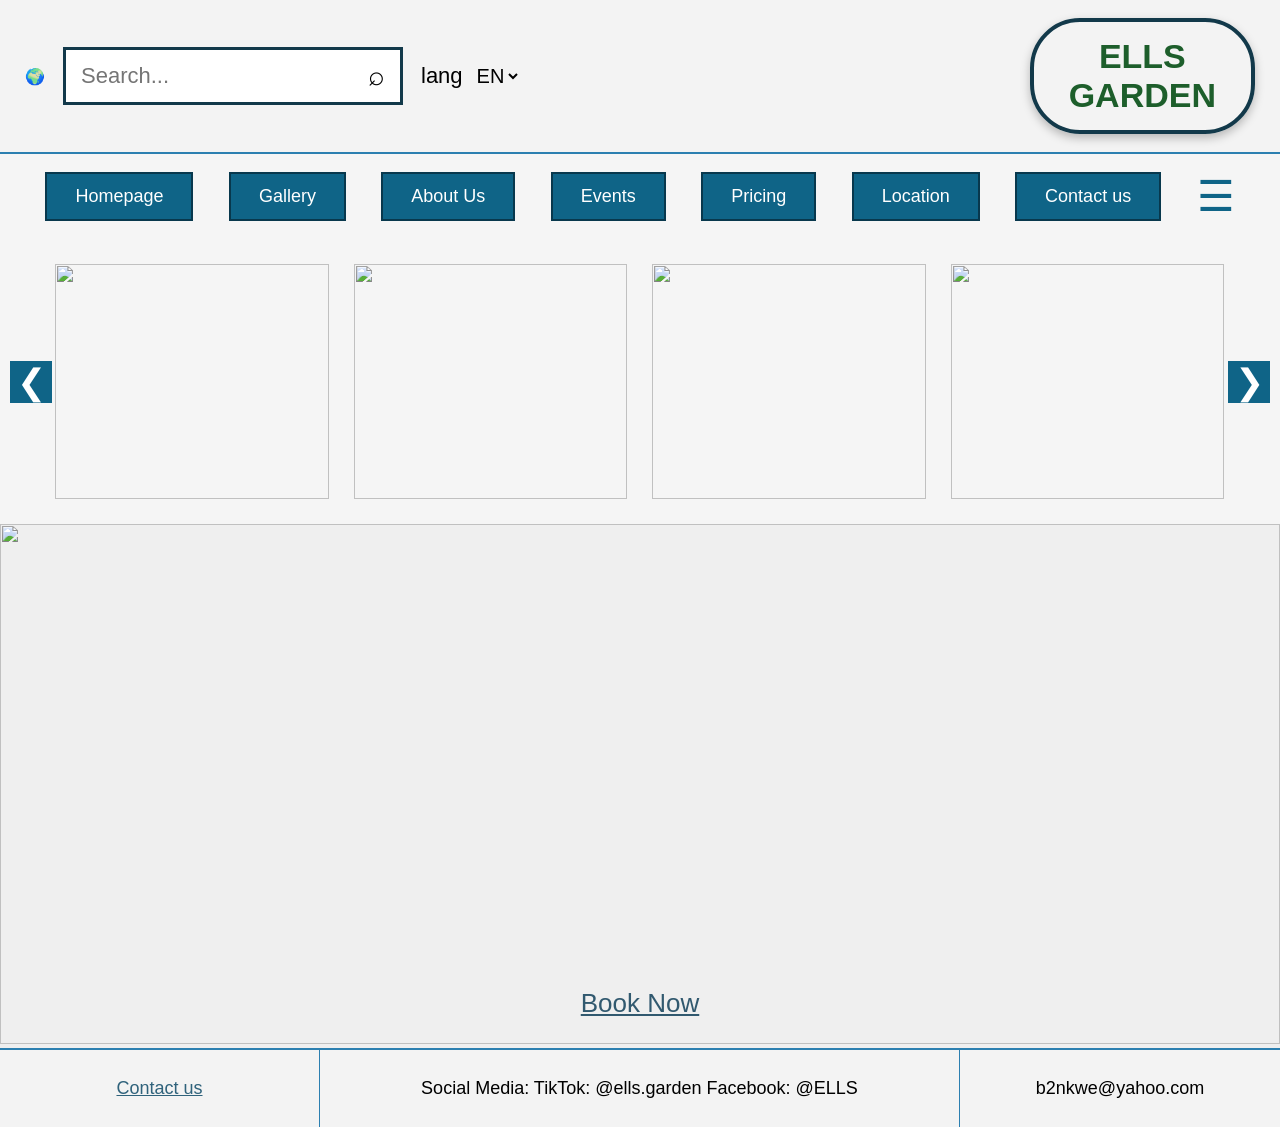
==== index.html @ 52f07370 "Add files via upload" ====
<!DOCTYPE html>
<html lang="en">
<head>
<meta charset="UTF-8">
<meta name="viewport" content="width=device-width, initial-scale=1.0">
<title>ELLS GARDEN</title>

<style>
*{
  margin:0;
  padding:0;
  box-sizing:border-box;
}

html,body{
  height:100%;
  font-family:Arial, sans-serif;
  background:#efefef;
}

body{
  display:flex;
  flex-direction:column;
}

/* TOP BAR */
.top-bar{
  display:flex;
  align-items:center;
  justify-content:space-between;
  padding:18px 25px;
  border-bottom:2px solid #2c7fb0;
  background:#f3f3f3;
}

.left-group{
  display:flex;
  align-items:center;
  gap:18px;
}

.search-box{
  width:340px;
  height:58px;
  border:3px solid #12394a;
  background:white;
  display:flex;
  align-items:center;
  justify-content:space-between;
  padding:0 15px;
}

.search-box input{
  border:none;
  outline:none;
  font-size:22px;
  width:100%;
}

.search-icon{
  font-size:28px;
}

.lang-box{
  display:flex;
  align-items:center;
  gap:10px;
  font-size:22px;
}

.lang-box select{
  border:none;
  background:transparent;
  font-size:20px;
  cursor:pointer;
}

.logo{
  border:4px solid #12394a;
  border-radius:50px;
  padding:15px 35px;
  font-size:34px;
  font-weight:bold;
  color:#1d5e2b;
  text-align:center;
  box-shadow:0 4px 10px rgba(0,0,0,.25);
}

/* NAVIGATION */
nav{
  display:flex;
  justify-content:space-evenly;
  align-items:center;
  padding:18px 10px;
  background:#f5f5f5;
}

nav a{
  text-decoration:none;
  background:#0f6487;
  color:white;
  padding:12px 28px;
  border:2px solid #08384d;
  font-size:18px;
}

.menu-icon{
  font-size:42px;
  color:#0f6487;
}

/* MAIN CONTENT */
main{
  flex:1;
}

/* HERO */
.hero{
  position:relative;
}

.hero img{
  width:100%;
  height:520px;
  object-fit:cover;
}

.hero-text{
  position:absolute;
  top:35px;
  width:100%;
  text-align:center;
  font-size:36px;
  font-weight:bold;
}

.book-btn{
  position:absolute;
  bottom:28px;
  left:50%;
  transform:translateX(-50%);
  font-size:26px;
  color:#31596f;
  text-decoration:underline;
}

/* CAROUSEL */
.carousel-section{
  position:relative;
  padding:25px 55px;
  background:#f5f5f5;
  overflow:hidden;
}

.carousel-wrapper{
  overflow:hidden;
}

.carousel-track{
  display:flex;
  gap:25px;
  transition:transform .5s ease;
}

.slide{
  min-width:calc(25% - 19px);
}

.slide img{
  width:100%;
  height:235px;
  object-fit:cover;
  display:block;
}

.arrow{
  position:absolute;
  top:50%;
  transform:translateY(-50%);
  background:#0f6487;
  color:white;
  border:none;
  font-size:35px;
  width:42px;
  height:42px;
  cursor:pointer;
}

.left-arrow{left:10px;}
.right-arrow{right:10px;}

/* FOOTER */
footer{
  display:grid;
  grid-template-columns:1fr 2fr 1fr;
  border-top:2px solid #2c7fb0;
  background:#f3f3f3;
  text-align:center;
}

footer div{
  padding:28px 15px;
  font-size:18px;
  border-right:1px solid #2c7fb0;
}

footer div:last-child{
  border-right:none;
}

footer a{
  color:#2f627b;
}

/* MOBILE */
@media(max-width:900px){
  .slide{min-width:calc(50% - 13px);}
  nav{
    flex-wrap:wrap;
    gap:10px;
  }
  .search-box{width:260px;}
}

@media(max-width:600px){
  .top-bar{
    flex-direction:column;
    gap:15px;
  }

  .left-group{
    flex-direction:column;
    width:100%;
  }

  .search-box{
    width:100%;
  }

  .slide{
    min-width:100%;
  }

  footer{
    grid-template-columns:1fr;
  }

  footer div{
    border-right:none;
    border-bottom:1px solid #2c7fb0;
  }
}
</style>
</head>

<body>

<!-- TOP -->
<div class="top-bar">
  <div class="left-group">
    🌍
    <div class="search-box">
      <input type="text" placeholder="Search...">
      <span class="search-icon">⌕</span>
    </div>

    <div class="lang-box">
      lang
      <select>
        <option>EN</option>
        <option>TN</option>
      </select>
    </div>

  </div>

  <div class="logo">ELLS<br>GARDEN</div>
</div>

<!-- NAV -->
<nav>
  <a href="index.html">Homepage</a>
  <a href="gallery.html">Gallery</a>
  <a href="about us.html">About Us</a>
  <a href="events.html">Events</a>
  <a href="pricing.html">Pricing</a>
  <a href="location.html">Location</a>
  <a href="contact us.html">Contact us</a>
  <div class="menu-icon">☰</div>
</nav>

<main>



<!-- CAROUSEL -->
<section class="carousel-section">

  <button class="arrow left-arrow" onclick="moveSlide(-1)">❮</button>

  <div class="carousel-wrapper">
    <div class="carousel-track" id="track">

      <div class="slide"><img src="images/flowers.jpg"></div>
      <div class="slide"><img src="images/gardenfront.jpg"></div>
      <div class="slide"><img src="images/graden front2.jpg"></div>
      <div class="slide"><img src="images/IMG_0848.JPG"></div>
      <div class="slide"><img src="images/IMG_5540.JPG"></div>
      <div class="slide"><img src="images/hall.jpg"></div>
      <div class="slide"><img src="images/IMG_5587.JPG"></div>

    </div>
  </div>


  <button class="arrow right-arrow" onclick="moveSlide(1)">❯</button>

</section>
<section class="content">
<banner class="hero">
  <img src="images/overview.jpg">
  <a href="contact us.html" class="book-btn">Book Now</a>


</section>
</main>

<!-- FOOTER -->
<footer>
  <div><a href="contact us.html">Contact us</a></div>
  <div>Social Media: TikTok: @ells.garden Facebook: @ELLS</div>
  <div>b2nkwe@yahoo.com</div>
</footer>

<script>
let index = 0;

function visibleSlides(){
  if(window.innerWidth <= 600) return 1;
  if(window.innerWidth <= 900) return 2;
  return 4;
}

function moveSlide(step){
  const track = document.getElementById("track");
  const slides = document.querySelectorAll(".slide");
  const total = slides.length;

  index += step;

  if(index < 0) index = total - visibleSlides();
  if(index > total - visibleSlides()) index = 0;

  const slideWidth = slides[0].offsetWidth + 25;
  track.style.transform = `translateX(-${index * slideWidth}px)`;
}

setInterval(()=>moveSlide(1),3000);
</script>

<script>
const translations = {
  en:{
    home:"HOME",
    gallery:"GALLERY",
    about:"ABOUT US",
    events:"EVENTS",
    pricing:"PRICING",
    location:"LOCATION",
    contact:"CONTACT US",
    feedback:"FEEDBACK"
  },
  tn:{
    home:"Gae",
    gallery:"Ditshwantsho",
    about:"Ka Rona",
    events:"Ditiragalo",
    pricing:"Ditlhwatlhwa",
    location:"Lefelo",
    contact:"Ikgolaganye",
    feedback:"Maikutlo"
  }
};

function setLanguage(lang){
  const navLinks = document.querySelectorAll('nav a');
  navLinks.forEach(link => {
    const id = link.id;
    if (translations[lang][id]) {
      link.textContent = translations[lang][id];
    }
  });
  localStorage.setItem("language", lang);
}

window.onload = function(){
  const savedLang = localStorage.getItem("language") || "en";
  setLanguage(savedLang);
}
</script>

</body>
</html>
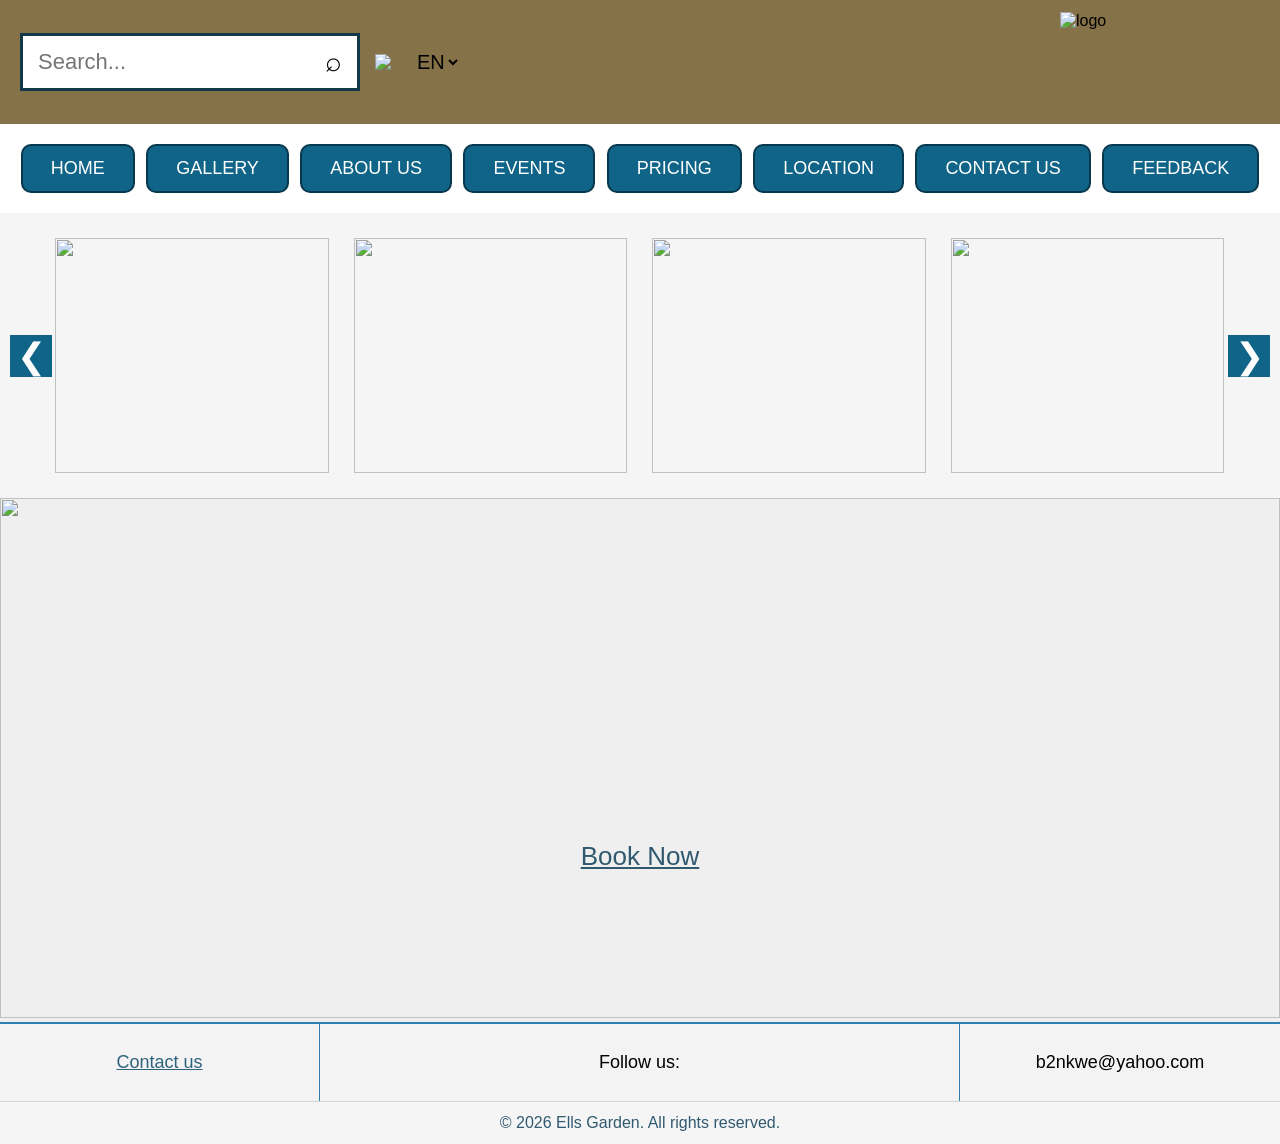
==== commit d5e888c0: "Add files via upload" ====
--- a/index.html
+++ b/index.html
@@ -4,289 +4,44 @@
 <meta charset="UTF-8">
 <meta name="viewport" content="width=device-width, initial-scale=1.0">
 <title>ELLS GARDEN</title>
-
-<style>
-*{
-  margin:0;
-  padding:0;
-  box-sizing:border-box;
-}
-
-html,body{
-  height:100%;
-  font-family:Arial, sans-serif;
-  background:#efefef;
-}
-
-body{
-  display:flex;
-  flex-direction:column;
-}
-
-/* TOP BAR */
-.top-bar{
-  display:flex;
-  align-items:center;
-  justify-content:space-between;
-  padding:18px 25px;
-  border-bottom:2px solid #2c7fb0;
-  background:#f3f3f3;
-}
-
-.left-group{
-  display:flex;
-  align-items:center;
-  gap:18px;
-}
-
-.search-box{
-  width:340px;
-  height:58px;
-  border:3px solid #12394a;
-  background:white;
-  display:flex;
-  align-items:center;
-  justify-content:space-between;
-  padding:0 15px;
-}
-
-.search-box input{
-  border:none;
-  outline:none;
-  font-size:22px;
-  width:100%;
-}
-
-.search-icon{
-  font-size:28px;
-}
-
-.lang-box{
-  display:flex;
-  align-items:center;
-  gap:10px;
-  font-size:22px;
-}
-
-.lang-box select{
-  border:none;
-  background:transparent;
-  font-size:20px;
-  cursor:pointer;
-}
-
-.logo{
-  border:4px solid #12394a;
-  border-radius:50px;
-  padding:15px 35px;
-  font-size:34px;
-  font-weight:bold;
-  color:#1d5e2b;
-  text-align:center;
-  box-shadow:0 4px 10px rgba(0,0,0,.25);
-}
-
-/* NAVIGATION */
-nav{
-  display:flex;
-  justify-content:space-evenly;
-  align-items:center;
-  padding:18px 10px;
-  background:#f5f5f5;
-}
-
-nav a{
-  text-decoration:none;
-  background:#0f6487;
-  color:white;
-  padding:12px 28px;
-  border:2px solid #08384d;
-  font-size:18px;
-}
-
-.menu-icon{
-  font-size:42px;
-  color:#0f6487;
-}
-
-/* MAIN CONTENT */
-main{
-  flex:1;
-}
-
-/* HERO */
-.hero{
-  position:relative;
-}
-
-.hero img{
-  width:100%;
-  height:520px;
-  object-fit:cover;
-}
-
-.hero-text{
-  position:absolute;
-  top:35px;
-  width:100%;
-  text-align:center;
-  font-size:36px;
-  font-weight:bold;
-}
-
-.book-btn{
-  position:absolute;
-  bottom:28px;
-  left:50%;
-  transform:translateX(-50%);
-  font-size:26px;
-  color:#31596f;
-  text-decoration:underline;
-}
-
-/* CAROUSEL */
-.carousel-section{
-  position:relative;
-  padding:25px 55px;
-  background:#f5f5f5;
-  overflow:hidden;
-}
-
-.carousel-wrapper{
-  overflow:hidden;
-}
-
-.carousel-track{
-  display:flex;
-  gap:25px;
-  transition:transform .5s ease;
-}
-
-.slide{
-  min-width:calc(25% - 19px);
-}
-
-.slide img{
-  width:100%;
-  height:235px;
-  object-fit:cover;
-  display:block;
-}
-
-.arrow{
-  position:absolute;
-  top:50%;
-  transform:translateY(-50%);
-  background:#0f6487;
-  color:white;
-  border:none;
-  font-size:35px;
-  width:42px;
-  height:42px;
-  cursor:pointer;
-}
-
-.left-arrow{left:10px;}
-.right-arrow{right:10px;}
-
-/* FOOTER */
-footer{
-  display:grid;
-  grid-template-columns:1fr 2fr 1fr;
-  border-top:2px solid #2c7fb0;
-  background:#f3f3f3;
-  text-align:center;
-}
-
-footer div{
-  padding:28px 15px;
-  font-size:18px;
-  border-right:1px solid #2c7fb0;
-}
-
-footer div:last-child{
-  border-right:none;
-}
-
-footer a{
-  color:#2f627b;
-}
-
-/* MOBILE */
-@media(max-width:900px){
-  .slide{min-width:calc(50% - 13px);}
-  nav{
-    flex-wrap:wrap;
-    gap:10px;
-  }
-  .search-box{width:260px;}
-}
-
-@media(max-width:600px){
-  .top-bar{
-    flex-direction:column;
-    gap:15px;
-  }
-
-  .left-group{
-    flex-direction:column;
-    width:100%;
-  }
-
-  .search-box{
-    width:100%;
-  }
-
-  .slide{
-    min-width:100%;
-  }
-
-  footer{
-    grid-template-columns:1fr;
-  }
-
-  footer div{
-    border-right:none;
-    border-bottom:1px solid #2c7fb0;
-  }
-}
-</style>
+<link rel="stylesheet" href="style.css">
+<link rel="stylesheet" href="https://cdnjs.cloudflare.com/ajax/libs/font-awesome/7.0.1/css/all.min.css" integrity="sha512-2SwdPD6INVrV/lHTZbO2nodKhrnDdJK9/kg2XD1r9uGqPo1cUbujc+IYdlYdEErWNu69gVcYgdxlmVmzTWnetw==" crossorigin="anonymous" referrerpolicy="no-referrer" />
 </head>
 
-<body>
+<body class="page-index">
 
 <!-- TOP -->
 <div class="top-bar">
   <div class="left-group">
-    🌍
+    
     <div class="search-box">
       <input type="text" placeholder="Search...">
       <span class="search-icon">⌕</span>
     </div>
 
     <div class="lang-box">
-      lang
-      <select>
-        <option>EN</option>
-        <option>TN</option>
+      <img src="images/earth-americas-solid.png" width="28px">
+      <select onchange="setLanguage(this.value)">
+        <option value="en">EN</option>
+        <option value="tn">TN</option>
       </select>
     </div>
 
   </div>
 
-  <div class="logo">ELLS<br>GARDEN</div>
+  <img class="logo-img" src="images/logom.png" alt="logo" width="200px" height="100px"> 
 </div>
 
 <!-- NAV -->
 <nav>
-  <a href="index.html">Homepage</a>
-  <a href="gallery.html">Gallery</a>
-  <a href="about us.html">About Us</a>
-  <a href="events.html">Events</a>
-  <a href="pricing.html">Pricing</a>
-  <a href="location.html">Location</a>
-  <a href="contact us.html">Contact us</a>
-  <div class="menu-icon">☰</div>
+  <a href="index.html" id="home">Homepage</a>
+  <a href="gallery.html" id="gallery">Gallery</a>
+  <a href="about us.html" id="about">About Us</a>
+  <a href="events.html" id="events">Events</a>
+  <a href="pricing.html" id="pricing">Pricing</a>
+  <a href="location.html" id="location">Location</a>
+  <a href="contact us.html" id="contact">Contact us</a>
+  <a href="feedback.html" id="feedback">Feedback</a>
 </nav>
 
 <main>
@@ -328,10 +83,10 @@
 <!-- FOOTER -->
 <footer>
   <div><a href="contact us.html">Contact us</a></div>
-  <div>Social Media: TikTok: @ells.garden Facebook: @ELLS</div>
+  <div>Follow us:<i class="fa-brands fa-tiktok"></i>    <i class="fa-brands fa-facebook"></i>   <i class="fa-brands fa-whatsapp"></i> </div>
   <div>b2nkwe@yahoo.com</div>
 </footer>
-
+<div class="copyright">© 2026 Ells Garden. All rights reserved.</div>
 <script>
 let index = 0;
 
--- a/style.css
+++ b/style.css
@@ -0,0 +1,738 @@
+*{
+  margin:0;
+  padding:0;
+  box-sizing:border-box;
+}
+
+html, body {
+  height:100%;
+  font-family:Arial, sans-serif;
+}
+
+body{
+  display:flex;
+  flex-direction:column;
+}
+
+a { color:inherit; }
+
+/* Shared structure */
+.top-bar{
+  display:flex;
+  align-items:center;
+  justify-content:space-between;
+  flex-wrap:wrap;
+  gap:15px;
+}
+
+.left-group,
+.left-tools{
+  display:flex;
+  align-items:center;
+  gap:15px;
+  flex-wrap:wrap;
+}
+
+.search-box{
+  display:flex;
+  align-items:center;
+  justify-content:space-between;
+  padding:0 15px;
+  background:white;
+}
+
+.search-box input{
+  border:none;
+  outline:none;
+  width:100%;
+  font-size:22px;
+}
+
+.search-icon{
+  font-size:28px;
+}
+
+.lang-box,
+.lang-select{
+  display:flex;
+  align-items:center;
+  gap:10px;
+  font-size:22px;
+}
+
+.lang-box select,
+.lang-select select{
+  border:none;
+  background:transparent;
+  font-size:20px;
+  cursor:pointer;
+  padding:0;
+}
+
+.logo-img{
+  width:200px;
+  height:100px;
+}
+
+nav{
+  display:flex;
+  justify-content:space-around;
+  align-items:center;
+  padding:20px;
+  background:white;
+  flex-wrap:wrap;
+  gap:10px;
+}
+
+nav a{
+  text-decoration:none;
+  background:#0f6487;
+  color:white;
+  padding:12px 28px;
+  border:2px solid #08384d;
+  font-size:18px;
+  border-radius:10px;
+}
+
+nav a:hover{
+  background:#0b4f6b;
+}
+
+footer{
+  display:grid;
+  grid-template-columns:1fr 2fr 1fr;
+  border-top:2px solid #2c7fb0;
+  background:#f3f3f3;
+  text-align:center;
+}
+
+footer div{
+  padding:28px 15px;
+  font-size:18px;
+  border-right:1px solid #2c7fb0;
+}
+
+footer div:last-child{
+  border-right:none;
+}
+
+footer a{
+  color:#2f627b;
+}
+
+.copyright{
+  background:#f5f5f5;
+  color:#31596f;
+  text-align:center;
+  padding:12px 15px;
+  font-size:16px;
+  border-top:1px solid #d0d8dc;
+}
+
+.page{
+  background:#f4f4f4;
+  border-radius:15px;
+  overflow:hidden;
+}
+
+.centered-text{
+  text-align:center;
+}
+
+/* Index page */
+body.page-index{
+  background:#efefef;
+}
+
+body.page-index .top-bar{
+  padding:12px 20px;
+  background:#857249;
+}
+
+body.page-index .search-box{
+  width:340px;
+  height:58px;
+  border:3px solid #12394a;
+}
+
+body.page-index .hero img{
+  width:100%;
+  height:520px;
+  object-fit:cover;
+}
+
+body.page-index .hero-text{
+  position:absolute;
+  top:35px;
+  width:100%;
+  text-align:center;
+  font-size:36px;
+  font-weight:bold;
+}
+
+body.page-index .book-btn{
+  position:absolute;
+  bottom:28px;
+  left:50%;
+  transform:translateX(-50%);
+  font-size:26px;
+  color:#31596f;
+  text-decoration:underline;
+}
+
+body.page-index .carousel-section{
+  position:relative;
+  padding:25px 55px;
+  background:#f5f5f5;
+  overflow:hidden;
+}
+
+body.page-index .carousel-wrapper{
+  overflow:hidden;
+}
+
+body.page-index .carousel-track{
+  display:flex;
+  gap:25px;
+  transition:transform .5s ease;
+}
+
+body.page-index .slide{
+  min-width:calc(25% - 19px);
+}
+
+body.page-index .slide img{
+  width:100%;
+  height:235px;
+  object-fit:cover;
+  display:block;
+}
+
+body.page-index .arrow{
+  position:absolute;
+  top:50%;
+  transform:translateY(-50%);
+  background:#0f6487;
+  color:white;
+  border:none;
+  font-size:35px;
+  width:42px;
+  height:42px;
+  cursor:pointer;
+}
+
+body.page-index .left-arrow{left:10px;}
+body.page-index .right-arrow{right:10px;}
+
+/* Events page */
+body.page-events{
+  background:#1f2230;
+  padding:20px;
+}
+
+body.page-events .page{
+  background:#f4f4f4;
+  overflow:visible;
+}
+
+body.page-events .top-bar{
+  padding:18px 25px;
+  border-bottom:2px solid #2c7fb0;
+  background:#f3f3f3;
+}
+
+body.page-events .search-box{
+  width:340px;
+  height:58px;
+  border:3px solid #12394a;
+  border-radius:12px;
+}
+
+body.page-events .events{
+  padding:40px;
+  background:white;
+  margin:20px;
+  border-radius:10px;
+}
+
+body.page-events .event-grid{
+  display:grid;
+  grid-template-columns:repeat(2, minmax(0, 1fr));
+  gap:30px;
+}
+
+@media (max-width: 768px) {
+  body.page-events .event-grid {
+    grid-template-columns: 1fr;
+  }
+}
+
+body.page-events .event-card{
+  background:#ffffff;
+  border:2px solid #d4e7f2;
+  border-radius:16px;
+  padding:25px;
+}
+
+body.page-events .event-header h2{
+  font-size:24px;
+  margin-bottom:10px;
+  color:#0f4f6e;
+}
+
+body.page-events .event-header p{
+  color:#324451;
+  line-height:1.6;
+  margin-bottom:20px;
+}
+
+body.page-events .carousel{
+  display:flex;
+  align-items:center;
+  gap:15px;
+}
+
+body.page-events .carousel-track{
+  flex:1;
+  overflow:hidden;
+  display:flex;
+  transition:transform .5s ease;
+}
+
+body.page-events .carousel-slide{
+  width:100%;
+  height:260px;
+  object-fit:cover;
+  border-radius:12px;
+  flex-shrink:0;
+}
+
+body.page-events .carousel-button{
+  width:50px;
+  height:50px;
+  border:none;
+  border-radius:50%;
+  background:#0f6487;
+  color:white;
+  font-size:35px;
+  cursor:pointer;
+  transition:background .2s ease;
+}
+
+body.page-events .carousel-button:hover{
+  background:#084d6a;
+}
+
+body.page-events .event-details{
+  margin-top:20px;
+}
+
+body.page-events .event-details p{
+  margin-bottom:10px;
+  color:#324451;
+}
+
+body.page-events .event-link{
+  display:inline-block;
+  background:#0f6487;
+  color:white;
+  padding:10px 20px;
+  text-decoration:none;
+  border-radius:5px;
+  font-size:16px;
+}
+
+body.page-events .event-link:hover{
+  background:#084d6a;
+}
+
+/* Contact page */
+body.page-contact{
+  background:#ffffff;
+}
+
+body.page-contact .top-bar{
+  padding:20px;
+  background:white;
+  border-bottom:2px solid #1f6c8f;
+}
+
+body.page-contact .search-box{
+  width:320px;
+  height:58px;
+  border:3px solid #0b3850;
+  border-radius:12px;
+}
+
+body.page-contact .container{
+  width:90%;
+  margin:20px auto;
+  background:#eee;
+  border-radius:15px;
+  padding:0;
+}
+
+body.page-contact .header{
+  display:flex;
+  justify-content:space-between;
+  align-items:center;
+}
+
+body.page-contact .form-right{
+  width:30%;
+}
+
+body.page-contact label{
+  display:block;
+  margin:12px 0 6px;
+  font-size:18px;
+  color:#1f2430;
+}
+
+body.page-contact input,
+body.page-contact textarea{
+  width:100%;
+  box-sizing:border-box;
+  padding:8px;
+  margin:0 0 16px;
+  background:#2c5c8a;
+  border:none;
+  color:white;
+}
+
+body.page-contact textarea{
+  height:60px;
+}
+
+body.page-contact .buttons{
+  margin-top:10px;
+}
+
+body.page-contact .clear-btn,
+body.page-contact .submit-btn{
+  padding:8px 20px;
+  border:none;
+  color:white;
+}
+
+body.page-contact .clear-btn{
+  background:red;
+}
+
+body.page-contact .submit-btn{
+  background:green;
+}
+
+/* Feedback page */
+body.page-feedback{
+  background:#f2f2f2;
+}
+
+body.page-feedback header{
+  border-bottom:2px solid #2e7fa3;
+  padding:18px 30px;
+  background:#f2f2f2;
+}
+
+body.page-feedback .top-bar{
+  display:flex;
+  justify-content:space-between;
+  align-items:center;
+  flex-wrap:wrap;
+  gap:15px;
+}
+
+body.page-feedback .left-tools{
+  gap:10px;
+}
+
+body.page-feedback .search-box input{
+  padding:10px 15px;
+  width:220px;
+  border:1px solid #999;
+  border-radius:20px;
+}
+
+body.page-feedback .language-select select{
+  padding:10px;
+  border:1px solid #999;
+  border-radius:20px;
+  cursor:pointer;
+}
+
+body.page-feedback main{
+  flex:1;
+  padding:40px 25px;
+}
+
+body.page-feedback .page-title{
+  text-align:center;
+  font-size:42px;
+  font-weight:bold;
+  margin-bottom:35px;
+  font-family:Georgia, serif;
+}
+
+body.page-feedback .feedback-box{
+  max-width:850px;
+  margin:auto;
+  background:#fff;
+  padding:35px;
+  border-radius:12px;
+  box-shadow:0 4px 10px rgba(0,0,0,0.08);
+}
+
+body.page-feedback .feedback-box h2{
+  text-align:center;
+  margin-bottom:25px;
+  font-size:28px;
+}
+
+body.page-feedback .form-group{
+  margin-bottom:20px;
+}
+
+body.page-feedback .form-group label{
+  display:block;
+  margin-bottom:8px;
+  font-weight:bold;
+}
+
+body.page-feedback .form-group input,
+body.page-feedback .form-group select,
+body.page-feedback .form-group textarea{
+  width:100%;
+  padding:12px;
+  border:1px solid #bbb;
+  border-radius:8px;
+  font-size:16px;
+}
+
+body.page-feedback .form-group textarea{
+  resize:vertical;
+  min-height:140px;
+}
+
+body.page-feedback button{
+  width:100%;
+  padding:14px;
+  background:#2e7fa3;
+  color:#fff;
+  border:none;
+  border-radius:8px;
+  font-size:18px;
+  font-weight:bold;
+  cursor:pointer;
+}
+
+body.page-feedback button:hover{
+  background:#256682;
+}
+
+/* Pricing page */
+body.page-pricing{
+  background:#f2f2f2;
+  min-height:100vh;
+  display:flex;
+  flex-direction:column;
+}
+
+body.page-pricing .top-bar{
+  padding:20px;
+  background:white;
+  border-bottom:2px solid #1f6c8f;
+}
+
+body.page-pricing .search-box{
+  width:320px;
+  padding:10px;
+  border:2px solid #373c3e;
+}
+
+body.page-pricing #pricing-section{
+  flex:1;
+  padding:40px;
+  background:white;
+  margin:20px;
+  border-radius:10px;
+}
+
+/* Location page */
+body.page-location{
+  background:#1f2230;
+  padding:5px;
+}
+
+body.page-location .page{
+  background:#f4f4f4;
+  min-height:100vh;
+  overflow:visible;
+}
+
+body.page-location .top-bar{
+  padding:20px;
+  border-bottom:2px solid #4e9bc2;
+}
+
+body.page-location .search-box{
+  display:flex;
+  align-items:center;
+  border:2px solid #222;
+  padding:10px;
+  width:330px;
+}
+
+body.page-location .search-box input{
+  border:none;
+  outline:none;
+  width:100%;
+  font-size:18px;
+  background:transparent;
+}
+
+body.page-location .content{
+  padding:30px;
+}
+
+body.page-location .content h1{
+  font-size:45px;
+  margin-bottom:30px;
+}
+
+body.page-location .location-grid{
+  display:grid;
+  grid-template-columns:2fr 1fr;
+  gap:40px;
+}
+
+@media (max-width: 768px) {
+  body.page-location .location-grid {
+    grid-template-columns: 1fr;
+  }
+}
+
+body.page-location .location-grid img{
+  width:100%;
+  height:430px;
+  object-fit:cover;
+}
+
+body.page-location .info{
+  font-size:28px;
+  line-height:1.6;
+}
+
+/* About page */
+body.page-about{
+  background:#efefef;
+  min-height:100vh;
+}
+
+body.page-about .top-bar{
+  padding:18px 25px;
+  border-bottom:2px solid #2c7fb0;
+  background:#f3f3f3;
+}
+
+body.page-about .search-box{
+  width:340px;
+  height:58px;
+  border:3px solid #12394a;
+  border-radius:12px;
+}
+
+body.page-about main{
+  flex:1;
+  padding:40px 25px;
+}
+
+body.page-about .section-title{
+  text-align:center;
+  font-size:36px;
+  margin-bottom:30px;
+  font-weight:bold;
+}
+
+body.page-about .image-row{
+  display:grid;
+  grid-template-columns:2fr 1fr;
+  gap:30px;
+  margin-bottom:40px;
+}
+
+body.page-about .image-row img{
+  width:100%;
+  height:auto;
+  object-fit:cover;
+  border-radius:12px;
+}
+
+body.page-about .about-text{
+  font-size:20px;
+  line-height:1.7;
+  max-width:1600px;
+  margin:0 auto;
+}
+
+/* Gallery page */
+body.page-gallery{
+  background:#1f2230;
+  padding:20px;
+  display:flex;
+  flex-direction:column;
+}
+
+body.page-gallery .page{
+  background:#f4f4f4;
+  border-radius:15px;
+  overflow:visible;
+}
+
+body.page-gallery .top-bar{
+  padding:18px 25px;
+  border-bottom:2px solid #2c7fb0;
+  background:#f3f3f3;
+}
+
+body.page-gallery .search-box{
+  width:340px;
+  height:58px;
+  border:3px solid #12394a;
+  border-radius:12px;
+}
+
+body.page-gallery .gallery{
+  padding:40px;
+  display:grid;
+  grid-template-columns:repeat(3,1fr);
+  gap:30px;
+}
+
+body.page-gallery .gallery img{
+  width:100%;
+  height:220px;
+  object-fit:cover;
+}
+
+/* Responsive */
+@media(max-width:900px){
+  nav{flex-wrap:wrap;gap:10px;}
+  .search-box{width:260px;}
+}
+
+@media(max-width:600px){
+  .top-bar{flex-direction:column;}
+  .left-group, .left-tools{width:100%;}
+}
+
+@media (max-width: 768px) {
+  body.page-gallery .gallery {
+    grid-template-columns: repeat(2, 1fr);
+  }
+}
+
+@media (max-width: 480px) {
+  body.page-gallery .gallery {
+    grid-template-columns: 1fr;
+  }
+}
